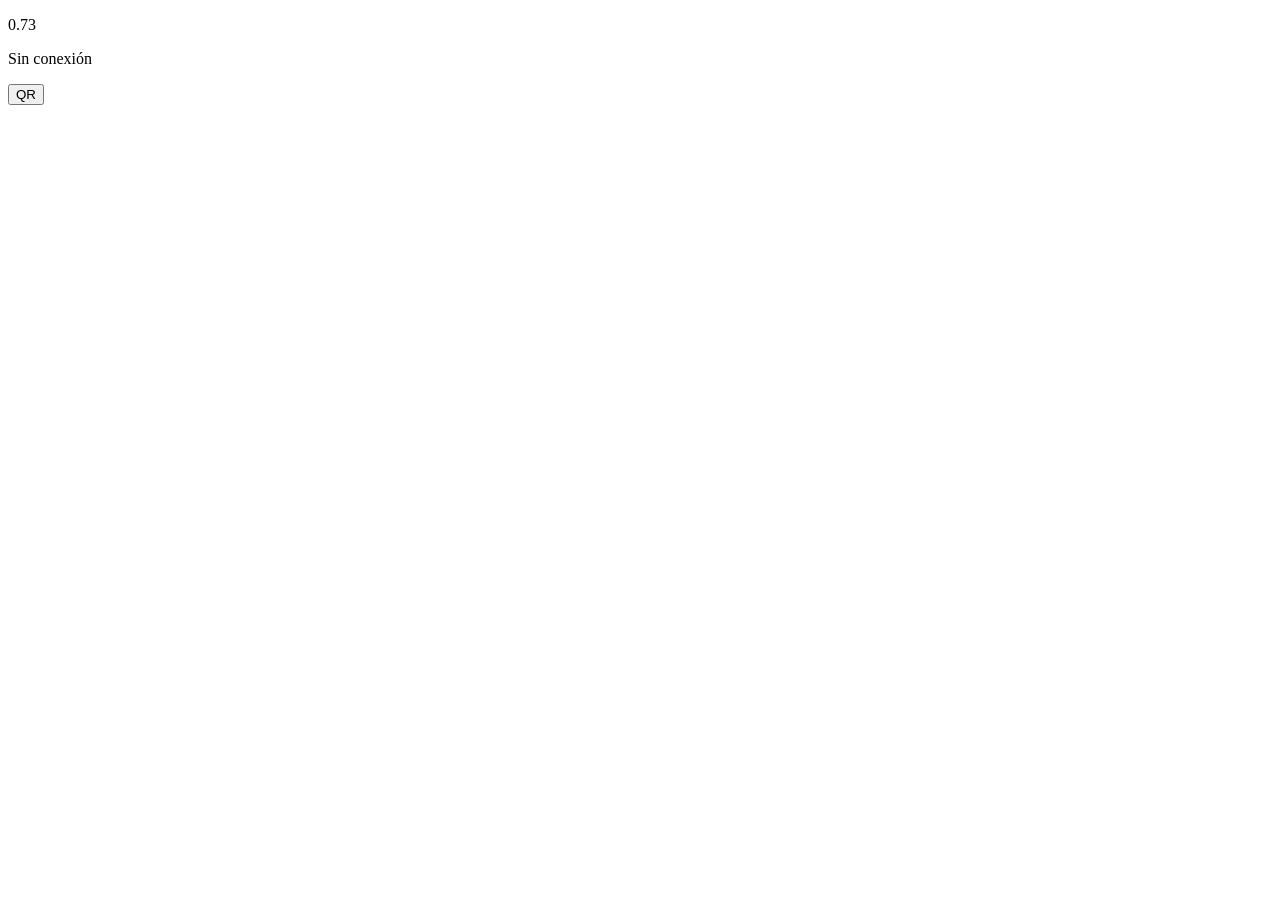
==== static/index.html @ faf90968 "0.73: SponsorBlock salta también autobombo, «suscríbete» y más (categorías con casilla) - patrocinio" ====
<!DOCTYPE html>
<html lang="es">
  <head>
    <meta charset="utf-8" />
    <meta name="viewport" content="width=device-width, initial-scale=1, viewport-fit=cover" />
    <title>LaZoo 0.73</title>
    <link rel="stylesheet" href="/app.css?v=0.73" />
    <link rel="icon" type="image/svg+xml" href="/img/infinito-naranja.svg" />
    <link rel="icon" type="image/png" sizes="192x192" href="/img/icono-192.png" />
    <link rel="apple-touch-icon" href="/img/apple-touch-icon.png" />
    <link rel="manifest" href="/manifest.webmanifest" />
    <meta name="theme-color" content="#000000" />
  </head>
  <body>
    <div id="wait-banner" class="wait-banner" role="alert" hidden>
      <strong>Valida este móvil en el PC</strong>
      <span>Acéptalo en el aviso de Windows o en el icono de LaZoo de la bandeja. Hasta entonces no está conectado.</span>
    </div>
    <main class="phone">
      <header id="status" class="top" data-link="off">
        <div class="brand-col">
          <span class="lz-logo" data-estado="desconectado" title="LaZoo"></span>
          <p class="ver">0.73</p>
        </div>
        <div class="status-copy">
          <p id="link-label">Sin conexión</p>
          <p id="visor" class="visor"></p>
        </div>
        <button id="qr-top" type="button" class="qr-top" aria-label="Escanear el QR del PC">QR</button>
      </header>
      <!-- 0.72: una sola forma de elegir PC: esta fila de pastillas (se desliza de lado). La del
           PC actual abre la hoja «Este PC» (salir, quitar, añadir). -->
      <nav id="pc-bar" class="pc-bar" aria-label="Elegir PC"></nav>

      <section id="pin" class="panel pin" hidden>
        <span class="lz-logo grande" data-estado="desconectado" title="LaZoo"></span>
        <input id="pin-input" inputmode="numeric" autocomplete="one-time-code" maxlength="6" placeholder="PIN de 6 dígitos" />
        <p id="pin-msg" class="hint pin-msg" aria-live="polite" hidden></p>
        <button id="pin-go" type="button" class="primary">Entrar</button>
        <div class="qr-box">
          <button id="qr-scan" type="button" class="primary qr-btn">Escanear QR</button>
          <input id="qr-cam" type="file" accept="image/*" capture="environment" hidden />
          <label class="file-label qr-photo">Elegir foto del QR<input id="qr-photo" type="file" accept="image/*" hidden /></label>
          <p id="qr-msg" class="hint" aria-live="polite"></p>
          <button type="button" class="conn-diag">Copiar diagnóstico de conexión</button>
          <p class="hint">También vale la cámara del móvil apuntando al QR: abre LaZoo y pide permiso al PC.</p>
        </div>
      </section>
      <section id="wait" class="panel wait" hidden aria-live="polite">
        <span class="lz-logo grande" data-estado="desconectado" title="LaZoo"></span>
        <p id="wait-title" class="wait-title">Esperando aprobación en el PC…</p>
        <p id="wait-text" class="hint"></p>
        <button id="wait-retry" type="button">Comprobar otra vez</button>
        <button type="button" class="conn-diag">Copiar diagnóstico de conexión</button>
      </section>
      <div id="qr-live" class="qr-live" hidden>
        <video id="qr-video" playsinline muted></video>
        <p class="hint">Apunta al QR de la pantalla del PC</p>
        <button id="qr-stop" type="button">Cerrar cámara</button>
      </div>

      <section id="app" class="app" hidden>
        <div id="stage">
        <div id="view-mouse" class="view">
          <article class="deck">
            <div class="cursor-row" role="group" aria-label="Tamaño del cursor">
              <button type="button" data-cursor="normal" class="on">Normal</button>
              <button type="button" data-cursor="large">Grande</button>
              <button type="button" data-cursor="huge">Enorme</button>
            </div>
            <div class="cursor-row aim-row" role="group" aria-label="Precisión del ratón">
              <span class="mini-label">Precisión</span>
              <button type="button" data-aim="fina">Fina</button>
              <button type="button" data-aim="normal">Normal</button>
              <button type="button" data-aim="rapida">Rápida</button>
            </div>
            <div id="pad" class="pad" role="application" aria-label="Trackpad"><canvas id="trail"></canvas><span id="finger" hidden></span><pre id="diag-out" class="diag-out diag-bg" hidden>Mueve el ratón un poco…</pre></div>
            <div class="diag-bar">
              <label class="diag-smooth"><input id="diag-on" type="checkbox" /> Ajuste fino / stats</label>
              <span id="diag-tools" class="diag-tools" hidden>
                <select id="diag-win" aria-label="Segundos a copiar"><option value="5">5 s</option><option value="10" selected>10 s</option><option value="15">15 s</option></select>
                <button id="diag-copy" type="button">Copiar stats</button>
                <button id="diag-freeze" type="button">Congelar</button>
              </span>
            </div>
            <div id="diag-extra" hidden>
              <label class="diag-smooth"><input id="diag-autofreeze" type="checkbox" /> Congelar al soltar el dedo</label>
              <label class="diag-smooth"><input id="aim-continuo" type="checkbox" checked /> Movimiento continuo (el PC reparte las ráfagas de la red en pasos suaves)</label>
              <label class="diag-smooth"><input id="aim-pred" type="checkbox" /> Predicción de movimiento (apagada de serie; si la red se retrasa, el PC sigue el gesto un instante y luego corrige)</label>
              <label class="diag-smooth"><input id="aim-inercia" type="checkbox" /> Inercia al soltar (desliza un poco como el touchpad de un portátil)
                <select id="aim-inercia-nivel" aria-label="Intensidad de la inercia"><option value="poca">poca</option><option value="media" selected>media</option><option value="mucha">mucha</option></select></label>
              <label class="diag-smooth"><input id="aim-smooth" type="checkbox" checked /> Suavizado en el PC (reparte cada movimiento en pasos pequeños)</label>
              <section id="fino" class="fino" aria-label="Ajuste fino del ratón">
                <p class="mini-label">Ajuste fino (se guarda en este móvil y se aplica en el PC)</p>
                <div class="cursor-row fino-presets" role="group" aria-label="Presets">
                  <button type="button" data-preset="equilibrado">Equilibrado</button>
                  <button type="button" data-preset="fluidez">Máxima fluidez</button>
                  <button type="button" data-preset="retraso">Mínimo retraso</button>
                  <button type="button" data-preset="como050">Como 0.50</button>
                </div>
                <p id="fino-estado" class="screen-note">Preset: equilibrado</p>
                <label class="fino-op">Corrección suave <select data-op="correccion_pasos"><option value="0">no</option><option value="2">2 pasos</option><option value="3">3 pasos</option><option value="4">4 pasos</option></select>
                  <small>Si el PC predijo de más, vuelve atrás en 2-4 pasos cortos en vez de un salto.</small></label>
                <label class="fino-op">Mezcla al llegar datos <select data-op="mezcla_ms"><option value="0">no</option><option value="15">15 ms</option><option value="30">30 ms</option><option value="45">45 ms</option><option value="60">60 ms</option></select>
                  <small>Tras predecir, lo real que falta se reparte en ese tiempo en vez de entrar de golpe.</small></label>
                <label class="fino-op"><input type="checkbox" data-op="interpolacion" /> Interpolación tras huecos
                  <small>Solo si hubo un hueco de red: reparte lo que llega en pasos iguales de 5 ms. Con buena red no añade nada.</small></label>
                <label class="fino-op">Colchón <select data-op="colchon_modo"><option value="adaptativo">adaptativo</option><option value="fijo">fijo</option></select>
                  <small>Margen que guarda el PC para repartir las ráfagas. Adaptativo: sube con huecos y baja si la red va estable.</small></label>
                <label class="fino-op">Colchón mín. <select data-op="colchon_min_ms"><option value="10">10 ms</option><option value="15">15 ms</option><option value="20">20 ms</option><option value="25">25 ms</option><option value="30">30 ms</option><option value="40">40 ms</option></select>
                  <small>Lo menos que puede bajar el colchón adaptativo (menos = menos retraso).</small></label>
                <label class="fino-op">Colchón máx. <select data-op="colchon_max_ms"><option value="20">20 ms</option><option value="30">30 ms</option><option value="40">40 ms</option><option value="60">60 ms</option><option value="80">80 ms</option><option value="120">120 ms</option></select>
                  <small>Lo más que puede subir (más = más fluido con mala red, pero más retraso).</small></label>
                <label class="fino-op">Colchón fijo <select data-op="colchon_fijo_ms"><option value="15">15 ms</option><option value="20">20 ms</option><option value="30">30 ms</option><option value="40">40 ms</option><option value="60">60 ms</option></select>
                  <small>Solo con colchón «fijo»: siempre el mismo margen.</small></label>
                <label class="fino-op">Pasos del PC <select data-op="frecuencia_hz"><option value="125">125 Hz</option><option value="200">200 Hz</option><option value="250">250 Hz</option><option value="500">500 Hz</option></select>
                  <small>Cuántas veces por segundo mueve el cursor el PC. Más = pasos más pequeños; 500 gasta algo más de CPU.</small></label>
                <label class="fino-op">Predicción máx. <select data-op="pred_max_ms"><option value="50">50 ms</option><option value="100">100 ms</option><option value="150">150 ms</option><option value="200">200 ms</option><option value="300">300 ms</option></select>
                  <small>Cuánto tiempo sigue el gesto el PC si no llegan datos (necesita «Predicción de movimiento»).</small></label>
                <label class="fino-op">Frenado de la predicción <select data-op="pred_frenado_ms"><option value="30">rápido (30 ms)</option><option value="60">60 ms</option><option value="90">normal (90 ms)</option><option value="120">120 ms</option><option value="200">lento (200 ms)</option></select>
                  <small>Lo rápido que se frena lo predicho. Lento = más fluido, pero corrige más si paras de golpe.</small></label>
                <label class="fino-op"><input type="checkbox" data-op="subpixel" /> Sub-píxeles y redondeo estable
                  <small>Guarda las fracciones de píxel entre pasos para que los pasos salgan iguales (sin 1-2-1-3).</small></label>
                <label class="fino-op">Límite de cola <select data-op="cola_max_ms"><option value="60">60 ms</option><option value="100">100 ms</option><option value="150">150 ms</option><option value="200">200 ms</option><option value="300">300 ms</option></select>
                  <small>Si se acumula más retraso que esto, el PC vacía la cola deprisa.</small></label>
                <label class="fino-op"><input type="checkbox" data-op="reciente_primero" /> Reciente primero
                  <small>Si la cola pasa el límite, salta directo a la posición actual (menos retraso, un salto).</small></label>
                <label class="fino-op"><input type="checkbox" data-op="alta_resolucion" /> Temporizador de alta resolución
                  <small>En Windows, pasos exactos de 1 ms mientras mueves. Apágalo solo para comparar.</small></label>
                <label class="fino-op">Envíos del móvil <select data-op="tasa_envio"><option value="30">30/s</option><option value="60">60/s</option><option value="90">90/s</option><option value="120">120/s</option></select>
                  <small>Máximo de mensajes por segundo. Más = más detalle, pero con Wi-Fi mala puede formar cola.</small></label>
                <button id="fino-reset" type="button">Restablecer valores</button>
              </section>
              <label class="diag-smooth"><input id="diag-vigilante" type="checkbox" checked /> Vigilante del ratón del PC (devuelve el cursor normal si usas el ratón de verdad)</label>
              <p class="screen-note">«Copiar stats» copia el resumen de los últimos segundos, aunque ya hayas parado de mover.</p>
              <details class="diag-help"><summary>¿Qué mide cada número?</summary>
              <p><b>Movimientos por segundo</b>: los que manda el móvil. Lo normal es ~60 al mover el dedo.</p>
              <p><b>Preparar y cifrar</b>: lo que tarda el móvil en montar y sellar cada movimiento.</p>
              <p><b>Retraso del navegador</b>: cuánto llega tarde un reloj que debería saltar cada 16 ms. Alto = móvil sobrecargado.</p>
              <p><b>Recibidos por segundo / entre uno y otro</b>: lo que ve el PC. Si el móvil manda 60 y llegan a golpes (huecos y ráfagas), el atasco está en la Wi-Fi o el móvil.</p>
              <p><b>Eco</b>: ida y vuelta de un mensaje de prueba, separado en red y en lo que tarda el PC.</p>
            </details>
            </div>
            <div class="split three">
              <button id="btn-left" type="button">Clic</button>
              <button id="btn-type" type="button">Teclado</button>
              <button id="btn-right" type="button">Clic derecho</button>
            </div>
            <input id="native-type" class="native-type" inputmode="text" autocomplete="off" autocapitalize="sentences" enterkeyhint="done" aria-label="Teclado del móvil" />
            <button id="caret-write" type="button" hidden>Escribir</button>
            <div id="keys" hidden></div>
          </article>
        </div>

        <div id="view-windows" class="view" hidden>
          <article class="deck win-deck">
            <div class="row-actions win-head">
              <span id="screen-count" class="screen-count">Pantallas: …</span>
              <button id="win-refresh" type="button">Actualizar</button>
            </div>
            <input id="win-filter" class="win-filter" type="search" placeholder="Buscar ventana o app" autocomplete="off" enterkeyhint="search" />
            <p class="mini-label">Toca una ventana para traerla delante maximizada</p>
            <ul id="windows" class="list win-list"></ul>
            <div id="win-tabs" class="win-tabs" hidden>
              <div class="win-tabs-bar">
                <span class="win-tabs-title">Pestañas · <span id="win-tabs-app">Chrome</span></span>
                <button type="button" data-tab="prev" aria-label="Pestaña anterior">‹</button>
                <button type="button" data-tab="next" aria-label="Pestaña siguiente">›</button>
              </div>
              <ul id="win-tabs-list" class="list win-tabs-list" hidden></ul>
            </div>
            <div id="win-panel" class="win-panel" hidden>
              <div id="win-actions" class="win-acts">
                <button type="button" data-win="minimize">Minimizar</button>
                <button type="button" data-win="toggle_max">Restaurar</button>
                <button type="button" id="win-move-open">Cambiar de pantalla</button>
                <button type="button" data-win="close" class="danger win-close">Cerrar ✕</button>
              </div>
              <div id="win-move" class="win-move" hidden>
                <p id="screen-note" class="screen-note"></p>
                <div id="screen-buttons" class="screen-buttons"></div>
                <div class="split">
                  <button type="button" data-win="snap_left">Mitad izquierda</button>
                  <button type="button" data-win="snap_right">Mitad derecha</button>
                </div>
              </div>
            </div>
          </article>
        </div>

        <div id="view-youtube" class="view" hidden>
          <article class="deck">
            <p id="yt-title" class="now now-line" title="YouTube">YouTube</p>
            <div class="transport">
              <button type="button" data-yt="prev" class="tp" aria-label="Anterior (si lleva más de 5 s, vuelve al inicio)"><svg viewBox="0 0 24 24" width="26" height="26" aria-hidden="true"><rect x="5" y="5" width="2.6" height="14" rx="1" fill="currentColor"/><path d="M19 5.5v13L9 12z" fill="currentColor"/></svg></button>
              <button id="yt-play" type="button" data-yt="play" class="primary tp" aria-label="Reproducir"><svg viewBox="0 0 24 24" width="28" height="28" aria-hidden="true"><path d="M7 4.5v15L20 12z" fill="currentColor"/></svg></button>
              <button type="button" data-yt="next" class="tp" aria-label="Siguiente"><svg viewBox="0 0 24 24" width="26" height="26" aria-hidden="true"><rect x="16.4" y="5" width="2.6" height="14" rx="1" fill="currentColor"/><path d="M5 5.5v13L15 12z" fill="currentColor"/></svg></button>
            </div>
            <p id="yt-pos-preview" class="yt-preview" aria-live="polite" hidden></p>
            <div class="yt-barra">
              <span id="yt-pos-now">–:––</span>
              <input id="yt-pos" type="range" min="0" max="0" step="1" value="0" aria-label="Ir a un minuto del vídeo" disabled />
              <span id="yt-pos-len">–:––</span>
            </div>
            <button id="yt-full" type="button" class="yt-full" aria-pressed="false" aria-label="Pantalla completa en el PC"><svg viewBox="0 0 24 24" width="22" height="22" aria-hidden="true"><path class="fs-in" d="M4 9V4h5M15 4h5v5M20 15v5h-5M9 20H4v-5" fill="none" stroke="currentColor" stroke-width="2.2" stroke-linecap="round" stroke-linejoin="round"/><path class="fs-out" d="M9 4v5H4M20 9h-5V4M15 20v-5h5M4 15h5v5" fill="none" stroke="currentColor" stroke-width="2.2" stroke-linecap="round" stroke-linejoin="round"/></svg><span id="yt-full-label">Pantalla completa</span></button>
            <button id="yt-movil" type="button" class="yt-full" aria-label="Seguir viendo este vídeo en el móvil"><svg viewBox="0 0 24 24" width="22" height="22" aria-hidden="true"><rect x="7" y="2.5" width="10" height="19" rx="2.2" fill="none" stroke="currentColor" stroke-width="2"/><path d="M10.5 18.2h3" stroke="currentColor" stroke-width="2" stroke-linecap="round"/></svg><span>Seguir viendo en el móvil</span></button>
            <a id="yt-movil-link" class="yt-movil-link" href="#" target="_blank" rel="noopener noreferrer" hidden>Abrir el vídeo en este móvil</a>
            <p class="mini-label">Saltar en el vídeo</p>
            <div class="split">
              <button type="button" data-yt="back">−10 s</button>
              <button type="button" data-yt="forward">+10 s</button>
            </div>
            <p class="mini-label">Volumen de YouTube (no el del PC)</p>
            <div class="vol-line">
              <input id="yt-vol" type="range" min="0" max="100" value="50" aria-label="Volumen de YouTube" />
              <span id="yt-level" title="Volumen del vídeo en el PC">50</span>
              <button id="yt-mute" type="button" data-yt="mute" class="icon" aria-label="Silencio">
                <svg viewBox="0 0 24 24" width="22" height="22" aria-hidden="true"><path d="M4 9h4l5-4v14l-5-4H4z" fill="currentColor"/><path class="wave" d="M16 9a5 5 0 0 1 0 6M18.5 7a8 8 0 0 1 0 10" fill="none" stroke="currentColor" stroke-width="1.6"/></svg>
              </button>
            </div>
            <p class="mini-label">Velocidad de reproducción</p>
            <div class="vol-line">
              <input id="yt-speed" type="range" min="0" max="3" step="1" value="0" aria-label="Velocidad" />
              <span id="yt-speed-label">1.0</span>
            </div>
            <p class="mini-label">Vista</p>
            <div class="tools">
              <button type="button" data-yt="home">Inicio</button>
              <button type="button" data-yt="theater">Cine</button>
              <button type="button" data-yt="captions">Subtítulos</button>
            </div>
            <p class="mini-label">Tamaño de los subtítulos</p>
            <div class="split">
              <button type="button" data-yt="subs_down" aria-label="Subtítulos más pequeños">A −</button>
              <button type="button" data-yt="subs_up" aria-label="Subtítulos más grandes">A +</button>
            </div>
            <label class="diag-smooth yt-sigues"><input id="yt-sigues" type="checkbox" checked /> Evitar el aviso «¿Sigues ahí?»</label>
            <label class="diag-smooth yt-sigues"><input id="yt-anuncios" type="checkbox" checked /> Saltar anuncios (también con ⏭)</label>
            <label class="diag-smooth yt-sigues"><input id="yt-patrocinios" type="checkbox" /> Saltar patrocinios y autobombo (SponsorBlock)</label>
            <p class="mini-label yt-aviso">Sale a internet: sponsor.ajay.app ve tu IP, no qué vídeo ves. Más en «Sobre».</p>
            <details class="yt-cats" id="yt-cats">
              <summary>Qué saltar</summary>
              <div class="yt-cats-lista">
                <label class="diag-smooth"><input type="checkbox" data-cat="sponsor" checked /> Patrocinios <span class="n"></span></label>
                <label class="diag-smooth"><input type="checkbox" data-cat="selfpromo" checked /> Autobombo / promo del canal <span class="n"></span></label>
                <label class="diag-smooth"><input type="checkbox" data-cat="interaction" checked /> Recordatorios de suscribirse y like <span class="n"></span></label>
                <label class="diag-smooth"><input type="checkbox" data-cat="intro" /> Intros <span class="n"></span></label>
                <label class="diag-smooth"><input type="checkbox" data-cat="outro" /> Outros / créditos <span class="n"></span></label>
                <label class="diag-smooth"><input type="checkbox" data-cat="preview" /> Avances / resúmenes <span class="n"></span></label>
                <label class="diag-smooth"><input type="checkbox" data-cat="filler" /> Relleno / desvíos <span class="n"></span></label>
                <label class="diag-smooth"><input type="checkbox" data-cat="music_offtopic" /> Partes sin música en vídeos musicales <span class="n"></span></label>
              </div>
              <p class="mini-label yt-ultimo" id="yt-ultimo" hidden></p>
            </details>
            <form id="yt-search" class="phrase">
              <input id="yt-q" maxlength="120" placeholder="Buscar" />
              <button type="submit">Buscar</button>
            </form>
            <ul id="yt-results" class="list"></ul>
          </article>
        </div>

        <div id="view-spotify" class="view" hidden>
          <article class="deck">
            <p id="sp-title" class="now now-line" title="Spotify">Spotify</p>
            <div class="transport">
              <button type="button" data-sp="prev" class="tp" aria-label="Anterior (si lleva más de 5 s, vuelve al inicio)"><svg viewBox="0 0 24 24" width="26" height="26" aria-hidden="true"><rect x="5" y="5" width="2.6" height="14" rx="1" fill="currentColor"/><path d="M19 5.5v13L9 12z" fill="currentColor"/></svg></button>
              <button id="sp-play" type="button" data-sp="play" class="primary tp" aria-label="Reproducir"><svg viewBox="0 0 24 24" width="28" height="28" aria-hidden="true"><path d="M7 4.5v15L20 12z" fill="currentColor"/></svg></button>
              <button type="button" data-sp="next" class="tp" aria-label="Siguiente"><svg viewBox="0 0 24 24" width="26" height="26" aria-hidden="true"><rect x="16.4" y="5" width="2.6" height="14" rx="1" fill="currentColor"/><path d="M5 5.5v13L15 12z" fill="currentColor"/></svg></button>
            </div>
            <p class="mini-label">Volumen de Spotify (no el del PC)</p>
            <div class="vol-line">
              <input id="sp-vol" type="range" min="0" max="100" value="50" aria-label="Volumen de Spotify" />
              <span id="sp-level">50</span>
              <button id="sp-mute" type="button" data-sp="mute" class="icon" aria-label="Silencio">
                <svg viewBox="0 0 24 24" width="22" height="22" aria-hidden="true"><path d="M4 9h4l5-4v14l-5-4H4z" fill="currentColor"/><path class="wave" d="M16 9a5 5 0 0 1 0 6M18.5 7a8 8 0 0 1 0 10" fill="none" stroke="currentColor" stroke-width="1.6"/></svg>
              </button>
            </div>
            <form id="sp-search" class="phrase">
              <input id="sp-q" maxlength="120" placeholder="Buscar" />
              <button type="submit">Buscar</button>
            </form>
          </article>
        </div>

        <div id="view-bridge" class="view" hidden>
          <article class="deck">
            <p class="pasar-title">Portapapeles Wifi</p>
            <p class="notes-info pasar-privado"><b>No pasa por internet.</b> Todo lo que mandas entre este móvil y el PC (notas, portapapeles y archivos) va encriptado y viaja solo por tu Wi-Fi, nunca por internet. Las notas se guardan cifradas en el PC y puedes borrarlas.</p>
            <p class="sys-title">Notas y portapapeles</p>
            <form id="clip-form" class="phrase">
              <textarea id="clip-input" rows="3" maxlength="8000" placeholder="Nota"></textarea>
              <div class="clip-actions">
                <button type="submit">Guardar</button>
                <button type="button" id="clip-to-pc" class="clip-to-pc">Al PC</button>
              </div>
            </form>
            <p class="hint">«Al PC» la pone además en el portapapeles del PC (Ctrl+V). Lo que copias en el PC aparece aquí; al móvil solo pasa si pulsas «Copiar».</p>
            <ul id="clips" class="list"></ul>
            <button id="clips-clear" type="button" class="clips-clear" hidden>Borrar todas las notas</button>
          </article>
          <article class="deck">
            <p class="sys-title">Archivos</p>
            <div class="photo-actions">
              <label class="file-label file-any">Archivos<input id="send-input" type="file" multiple hidden /></label>
              <label class="file-label">Fotos y vídeos<input id="send-media" type="file" accept="image/*,video/*" multiple hidden /></label>
              <label id="send-dir-label" class="file-label">Carpeta<input id="send-dir" type="file" webkitdirectory multiple hidden /></label>
            </div>
            <p class="hint">Si el selector abre en «Recientes», toca ☰ y elige «Descargas» o la memoria del móvil. «Carpeta» no funciona en todos los navegadores.</p>
            <p id="send-dir-warn" class="hint warn-err" hidden></p>
            <div id="xfer" class="xfer" hidden>
              <div class="xfer-track" role="progressbar" aria-label="Progreso total" aria-valuemin="0" aria-valuemax="100"><div id="xfer-bar"></div></div>
              <div class="xfer-head">
                <p id="xfer-stat" class="hint" aria-live="polite"></p>
                <button id="xfer-cancel" type="button" class="xfer-x">Cancelar todo</button>
              </div>
            </div>
            <ul id="xfers" class="list xfer-list"></ul>
            <p id="photo-progress" class="hint" aria-live="polite"></p>
            <p class="sys-title">Del PC al móvil</p>
            <ul id="files" class="list"></ul>
          </article>
        </div>

        <div id="view-system" class="view" hidden>
          <article class="deck sys-deck">
            <p class="sys-title">VOLUMEN DE SISTEMA</p>
            <div class="vol" aria-label="Volumen del sistema">
              <button id="vol-down" type="button">Bajar</button>
              <button id="vol-mute" type="button">Silencio</button>
              <button id="vol-up" type="button">Subir</button>
            </div>
            <p class="sys-title">BRILLO PORTÁTIL</p>
            <div id="bright-row" class="split">
              <button type="button" data-sys="bright_down">Bajar brillo</button>
              <button type="button" data-sys="bright_up">Subir brillo</button>
            </div>
            <p id="bright-na" class="screen-note" hidden>Brillo: no disponible en este sistema</p>
            <p class="sys-title">PANTALLAS</p>
            <button id="sys-swap" type="button">Intercambiar pantallas</button>
            <div id="sys-swap-pick" class="screen-buttons" hidden></div>
            <p id="sys-swap-note" class="screen-note"></p>
            <p class="sys-title">SESIÓN</p>
            <label class="diag-smooth"><input id="sys-despierto" type="checkbox" checked /> No bloquear ni dormir el PC mientras uso el móvil (hasta 1 h 21 min sin usarlo)</label>
            <button id="sys-lock" type="button" class="lock-red">Bloquear PC</button>
            <p id="sys-na" class="screen-note" hidden></p>
          </article>
        </div>

        <div id="view-lab" class="view" hidden>
          <article class="deck">
            <p class="now">Diagnóstico del ratón</p>
            <p class="screen-note">Ahora está en la pestaña <b>Ratón</b>: activa «Ajuste fino / stats» debajo del touchpad.</p>
          </article>
          <article class="deck">
            <p class="now">Spotify en prueba</p>
            <div class="split">
              <button id="lab-like" type="button">Me gusta</button>
              <button id="lab-queue" type="button">Leer próximas</button>
            </div>
            <button id="lab-add" type="button">Sumar la que suena</button>
            <ul id="lab-tracks" class="list"></ul>
          </article>
          <article class="deck">
            <p class="now">PC en prueba</p>
            <div class="split">
              <button id="lab-lock" type="button">Bloquear</button>
              <button id="lab-screen" type="button">Apagar pantalla</button>
            </div>
          </article>
          <article class="deck">
            <p class="now">Atajos en prueba</p>
            <div class="tools">
              <button type="button" data-lab="desktop">Escritorio</button>
              <button type="button" data-lab="alttab">Cambiar</button>
              <button type="button" data-lab="back">Atrás</button>
              <button type="button" data-lab="forward">Adelante</button>
              <button type="button" data-lab="copy">Copiar</button>
              <button type="button" data-lab="paste">Pegar</button>
              <button type="button" data-lab="undo">Deshacer</button>
              <button type="button" data-lab="close">Cerrar</button>
              <button type="button" data-lab="middle">Clic central</button>
              <button type="button" data-lab="zoomin">Zoom +</button>
              <button type="button" data-lab="zoomout">Zoom −</button>
            </div>
          </article>
          <article class="deck">
            <p class="now">Sistema en prueba</p>
            <div class="tools">
              <button type="button" data-lab="shot">Captura</button>
              <button type="button" data-lab="bright_down">Brillo −</button>
              <button type="button" data-lab="bright_up">Brillo +</button>
              <button type="button" data-lab="battery">Batería</button>
              <button type="button" data-lab="front">Ventana activa</button>
              <button type="button" data-sys="project">Menú proyectar (Win+P)</button>
              <button type="button" data-lab="sleep">Suspender</button>
            </div>
            <form id="lab-open" class="phrase">
              <input id="lab-url" maxlength="200" placeholder="Abrir en el PC" />
              <button type="submit">Abrir</button>
            </form>
          </article>
        </div>
        <div id="view-about" class="view" hidden>
          <article class="deck about-deck">
            <div class="about-head">
              <span class="lz-logo about-logo" data-estado="conectado" data-fijo="conectado" title="LaZoo"></span>
              <div>
                <p class="about-name">LaZoo <span id="about-version">0.73</span></p>
                <p class="hint">Hecho por GUERRILLA · <span id="about-license">MIT</span> · código abierto</p>
              </div>
            </div>
            <div class="about-row">
              <button id="about-check" type="button" class="primary">Buscar actualización</button>
            </div>
            <p id="about-update" class="hint about-update"></p>
            <section class="about-box">
              <h3>Qué es</h3>
              <p>El móvil como mando del PC: ratón, teclado, ventanas, YouTube, Spotify y pasar notas y archivos por la Wi-Fi. Sin cuentas, sin nube y sin rastreadores.</p>
            </section>
            <section class="about-box">
              <h3>Seguridad</h3>
              <ul class="about-facts">
                <li>Va por HTTP dentro de tu Wi-Fi (por eso el navegador dice «no seguro»), pero todo viaja cifrado y firmado (LZ2) con una clave distinta para cada móvil.</li>
                <li>Cada móvil nuevo se acepta en el PC. El QR o el PIN solo sirven para pedirlo; tras varios PIN fallidos se bloquea un rato.</li>
                <li>El PC recuerda los móviles aceptados para que se reconecten solos (se apaga en el Panel).</li>
                <li>El cifrado es propio y nadie externo lo ha auditado.</li>
                <li>App del móvil: <span id="about-app">navegador</span>. La interfaz la pone el PC: las novedades llegan sin reinstalar.</li>
              </ul>
            </section>
            <section class="about-box" id="about-internet">
              <h3>Cuándo sale algo a internet</h3>
              <p>Entre el móvil y el PC nada sale de tu Wi-Fi. El PC solo sale a internet para:</p>
              <ul class="about-facts">
                <li><b>Saltar patrocinios y autobombo</b> (se enciende en la pestaña YouTube): pregunta a SponsorBlock con 4 letras del hash del vídeo, no cuál es, y pide siempre todas las categorías, así tampoco sabe cuáles saltas. Sí ve la IP de tu casa y cuándo cambias de vídeo.</li>
                <li><b>Buscar en YouTube</b> desde el móvil: va a youtube.com.</li>
                <li><b>Buscar actualización</b>: consulta GitHub, solo al pulsarlo.</li>
                <li>«Saltar anuncios» y «¿Sigues ahí?» no salen: leen YouTube en el propio PC.</li>
              </ul>
            </section>
            <section id="about-prints-box" class="about-box" hidden>
              <h3>Comprobar descargas</h3>
              <p class="hint">Compara estas huellas con las del README del repo oficial. Guía: docs/FIRMAS.md.</p>
              <ul id="about-prints" class="about-facts"></ul>
            </section>
            <section class="about-box">
              <h3>Dispositivos conectados</h3>
              <ul id="about-devs" class="about-devs"></ul>
              <button id="about-kick-all" type="button" class="lock-red">Expulsar a todos</button>
            </section>
            <section class="about-box">
              <h3>Enlaces</h3>
              <ul id="about-links" class="about-links"></ul>
            </section>
            <section class="about-box">
              <h3>Apoya LaZoo</h3>
              <div id="about-donate"></div>
            </section>
          </article>
        </div>
        </div>
        <nav id="dock" class="dock" hidden aria-label="Herramientas"></nav>
        <div id="dock-banner" class="dock-banner" hidden>Reordena: arrastra la pastilla</div>
        <div id="pcs" class="confirm pcs" hidden role="dialog" aria-modal="true" aria-labelledby="pcs-title">
          <div class="confirm-box">
            <p id="pcs-title" class="confirm-title">Este PC</p>
            <p id="pcs-este" class="hint"></p>
            <div id="pcs-otros-box" hidden>
              <p class="pcs-sub">Otros PC</p>
              <ul id="pcs-otros" class="pcs-lista"></ul>
            </div>
            <button id="pcs-anadir" type="button" hidden>Añadir otro PC (escanear su QR)</button>
            <p id="pcs-solo-app" class="hint" hidden>Para tener varios PC en la lista hace falta la app LaZoo. En el navegador, abre la dirección del otro PC.</p>
            <button id="pcs-salir" type="button" class="lock-red">Salir de este PC</button>
            <button id="pcs-cerrar" type="button">Cerrar</button>
          </div>
        </div>
        <div id="confirm" class="confirm" hidden role="dialog" aria-modal="true" aria-labelledby="confirm-title">
          <div class="confirm-box">
            <p id="confirm-title" class="confirm-title"></p>
            <p id="confirm-text" class="hint"></p>
            <div class="split">
              <button id="confirm-no" type="button">Cancelar</button>
              <button id="confirm-yes" type="button" class="lock-red"></button>
            </div>
          </div>
        </div>
      </section>
    </main>
    <script src="/logo.js?v=0.73"></script>
    <script src="/seal.js?v=0.73"></script>
    <script src="/app.js?v=0.73"></script>
  </body>
</html>
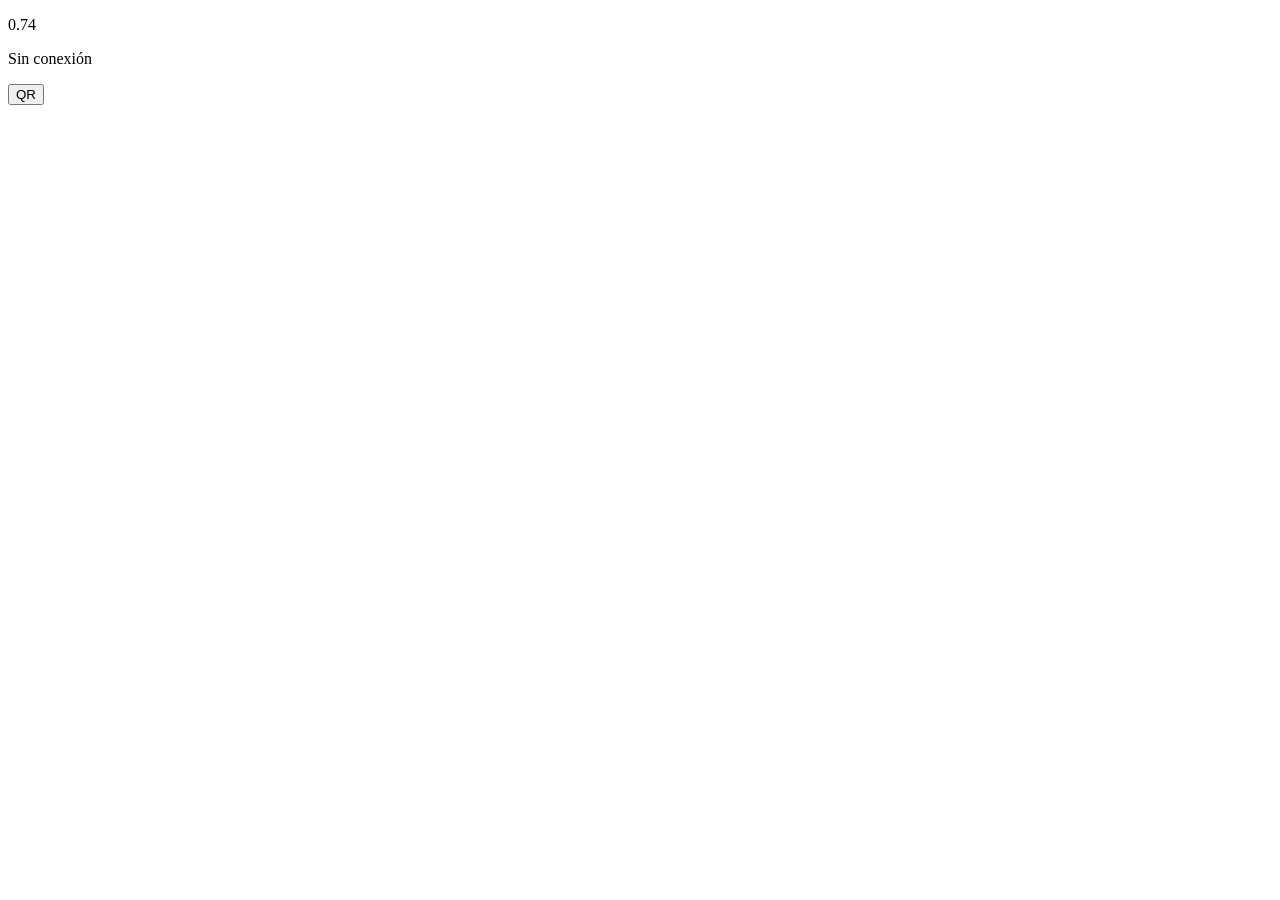
==== commit 271efd45: "0.74: ratón entre PCs sin tirones (suavizado en el receptor, envío a ritmo fijo) y «Probar fluidez» " ====
--- a/static/index.html
+++ b/static/index.html
@@ -3,8 +3,8 @@
   <head>
     <meta charset="utf-8" />
     <meta name="viewport" content="width=device-width, initial-scale=1, viewport-fit=cover" />
-    <title>LaZoo 0.73</title>
-    <link rel="stylesheet" href="/app.css?v=0.73" />
+    <title>LaZoo 0.74</title>
+    <link rel="stylesheet" href="/app.css?v=0.74" />
     <link rel="icon" type="image/svg+xml" href="/img/infinito-naranja.svg" />
     <link rel="icon" type="image/png" sizes="192x192" href="/img/icono-192.png" />
     <link rel="apple-touch-icon" href="/img/apple-touch-icon.png" />
@@ -20,7 +20,7 @@
       <header id="status" class="top" data-link="off">
         <div class="brand-col">
           <span class="lz-logo" data-estado="desconectado" title="LaZoo"></span>
-          <p class="ver">0.73</p>
+          <p class="ver">0.74</p>
         </div>
         <div class="status-copy">
           <p id="link-label">Sin conexión</p>
@@ -406,7 +406,7 @@
             <div class="about-head">
               <span class="lz-logo about-logo" data-estado="conectado" data-fijo="conectado" title="LaZoo"></span>
               <div>
-                <p class="about-name">LaZoo <span id="about-version">0.73</span></p>
+                <p class="about-name">LaZoo <span id="about-version">0.74</span></p>
                 <p class="hint">Hecho por GUERRILLA · <span id="about-license">MIT</span> · código abierto</p>
               </div>
             </div>
@@ -487,8 +487,8 @@
         </div>
       </section>
     </main>
-    <script src="/logo.js?v=0.73"></script>
-    <script src="/seal.js?v=0.73"></script>
-    <script src="/app.js?v=0.73"></script>
+    <script src="/logo.js?v=0.74"></script>
+    <script src="/seal.js?v=0.74"></script>
+    <script src="/app.js?v=0.74"></script>
   </body>
 </html>
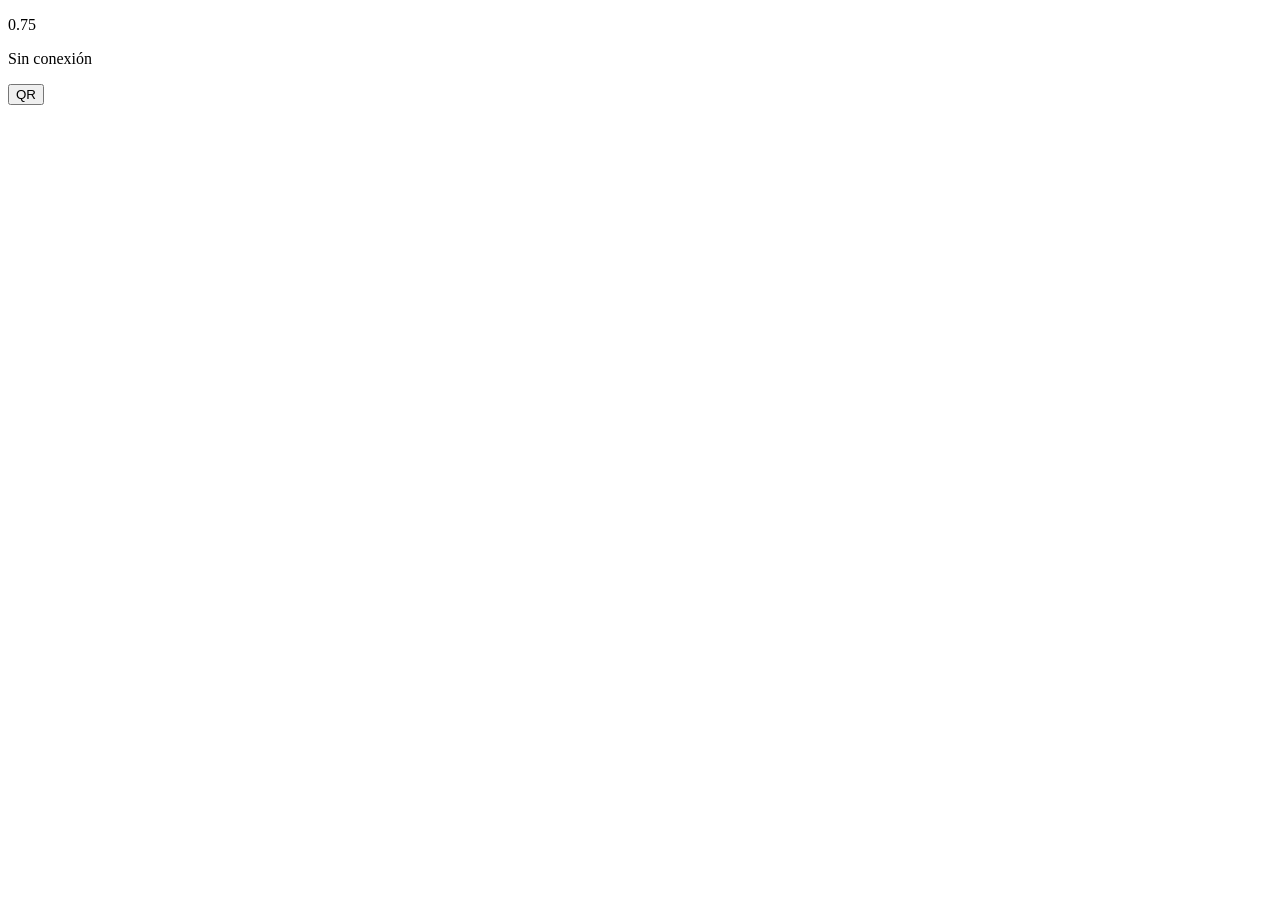
==== commit 1b51de20: "0.75: en GNOME Wayland los iconos del dock ya no bailan (el historial del portapapeles ya no lanza w" ====
--- a/static/index.html
+++ b/static/index.html
@@ -3,8 +3,8 @@
   <head>
     <meta charset="utf-8" />
     <meta name="viewport" content="width=device-width, initial-scale=1, viewport-fit=cover" />
-    <title>LaZoo 0.74</title>
-    <link rel="stylesheet" href="/app.css?v=0.74" />
+    <title>LaZoo 0.75</title>
+    <link rel="stylesheet" href="/app.css?v=0.75" />
     <link rel="icon" type="image/svg+xml" href="/img/infinito-naranja.svg" />
     <link rel="icon" type="image/png" sizes="192x192" href="/img/icono-192.png" />
     <link rel="apple-touch-icon" href="/img/apple-touch-icon.png" />
@@ -20,7 +20,7 @@
       <header id="status" class="top" data-link="off">
         <div class="brand-col">
           <span class="lz-logo" data-estado="desconectado" title="LaZoo"></span>
-          <p class="ver">0.74</p>
+          <p class="ver">0.75</p>
         </div>
         <div class="status-copy">
           <p id="link-label">Sin conexión</p>
@@ -487,8 +487,8 @@
         </div>
       </section>
     </main>
-    <script src="/logo.js?v=0.74"></script>
-    <script src="/seal.js?v=0.74"></script>
-    <script src="/app.js?v=0.74"></script>
+    <script src="/logo.js?v=0.75"></script>
+    <script src="/seal.js?v=0.75"></script>
+    <script src="/app.js?v=0.75"></script>
   </body>
 </html>
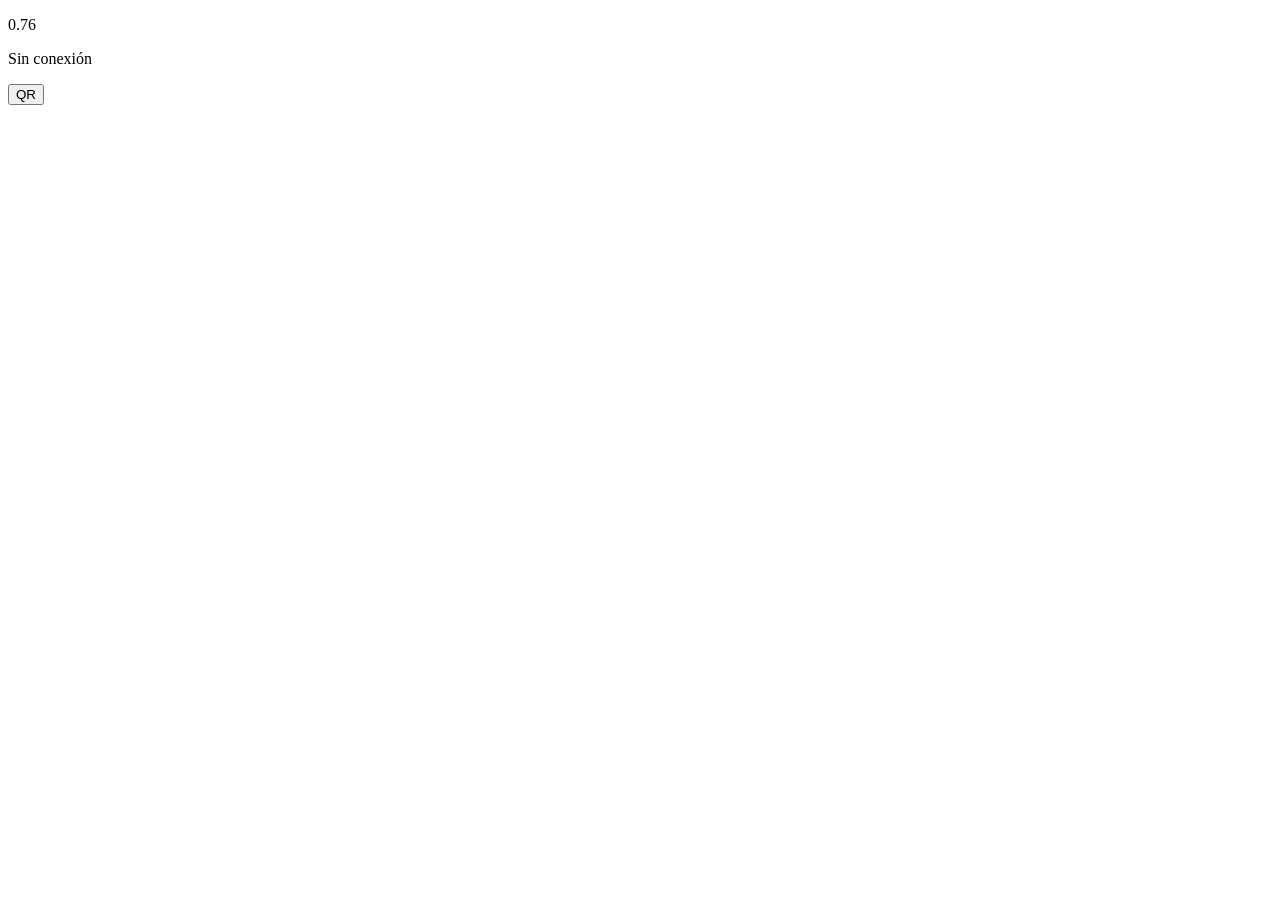
==== commit 0d9dafc5: "0.76: portapapeles común entre tus PCs y el móvil (historial y notas sincronizados), imágenes al cam" ====
--- a/static/index.html
+++ b/static/index.html
@@ -3,8 +3,8 @@
   <head>
     <meta charset="utf-8" />
     <meta name="viewport" content="width=device-width, initial-scale=1, viewport-fit=cover" />
-    <title>LaZoo 0.75</title>
-    <link rel="stylesheet" href="/app.css?v=0.75" />
+    <title>LaZoo 0.76</title>
+    <link rel="stylesheet" href="/app.css?v=0.76" />
     <link rel="icon" type="image/svg+xml" href="/img/infinito-naranja.svg" />
     <link rel="icon" type="image/png" sizes="192x192" href="/img/icono-192.png" />
     <link rel="apple-touch-icon" href="/img/apple-touch-icon.png" />
@@ -20,7 +20,7 @@
       <header id="status" class="top" data-link="off">
         <div class="brand-col">
           <span class="lz-logo" data-estado="desconectado" title="LaZoo"></span>
-          <p class="ver">0.75</p>
+          <p class="ver">0.76</p>
         </div>
         <div class="status-copy">
           <p id="link-label">Sin conexión</p>
@@ -464,7 +464,10 @@
         <div id="pcs" class="confirm pcs" hidden role="dialog" aria-modal="true" aria-labelledby="pcs-title">
           <div class="confirm-box">
             <p id="pcs-title" class="confirm-title">Este PC</p>
-            <p id="pcs-este" class="hint"></p>
+            <div class="pcs-fila"><p id="pcs-este" class="hint"></p>
+              <button id="pcs-este-lapiz" class="lapiz" type="button" aria-label="Renombrar este PC" title="Renombrar este PC (para todos tus dispositivos)">✎</button></div>
+            <div class="pcs-fila"><p id="pcs-movil" class="hint">Este móvil</p>
+              <button id="pcs-movil-lapiz" class="lapiz" type="button" aria-label="Renombrar este móvil" title="Renombrar este móvil (para todos tus PCs)">✎</button></div>
             <div id="pcs-otros-box" hidden>
               <p class="pcs-sub">Otros PC</p>
               <ul id="pcs-otros" class="pcs-lista"></ul>
@@ -473,6 +476,18 @@
             <p id="pcs-solo-app" class="hint" hidden>Para tener varios PC en la lista hace falta la app LaZoo. En el navegador, abre la dirección del otro PC.</p>
             <button id="pcs-salir" type="button" class="lock-red">Salir de este PC</button>
             <button id="pcs-cerrar" type="button">Cerrar</button>
+          </div>
+        </div>
+        <div id="nombre-dlg" class="confirm" hidden role="dialog" aria-modal="true" aria-labelledby="nombre-dlg-title">
+          <div class="confirm-box nombre-box">
+            <p id="nombre-dlg-title" class="confirm-title">Renombrar</p>
+            <p class="hint">Lo verán así todos tus PCs y móviles. Vacío = el de siempre.</p>
+            <input id="nombre-dlg-input" type="text" maxlength="40" autocomplete="off" spellcheck="false" enterkeyhint="done" />
+            <p id="nombre-dlg-error" class="hint nombre-error" hidden></p>
+            <div class="split">
+              <button id="nombre-dlg-no" type="button">Cancelar</button>
+              <button id="nombre-dlg-ok" type="button" class="nombre-ok">Guardar</button>
+            </div>
           </div>
         </div>
         <div id="confirm" class="confirm" hidden role="dialog" aria-modal="true" aria-labelledby="confirm-title">
@@ -487,8 +502,8 @@
         </div>
       </section>
     </main>
-    <script src="/logo.js?v=0.75"></script>
-    <script src="/seal.js?v=0.75"></script>
-    <script src="/app.js?v=0.75"></script>
+    <script src="/logo.js?v=0.76"></script>
+    <script src="/seal.js?v=0.76"></script>
+    <script src="/app.js?v=0.76"></script>
   </body>
 </html>
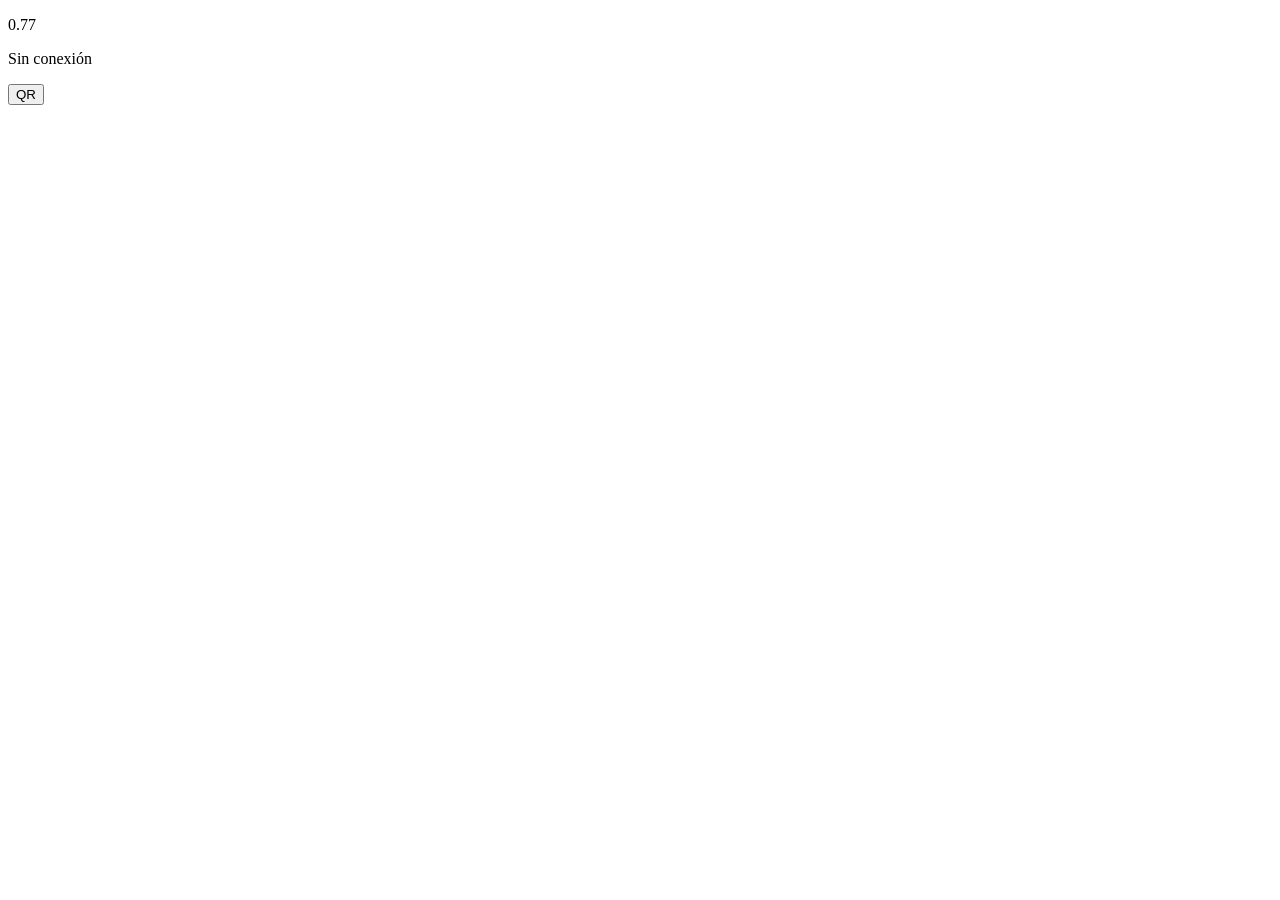
==== commit ca4ce851: "Pone en el QR la IP de la Wi-Fi o el cable y deja la de la VPN la última (0.77)." ====
--- a/static/index.html
+++ b/static/index.html
@@ -3,8 +3,8 @@
   <head>
     <meta charset="utf-8" />
     <meta name="viewport" content="width=device-width, initial-scale=1, viewport-fit=cover" />
-    <title>LaZoo 0.76</title>
-    <link rel="stylesheet" href="/app.css?v=0.76" />
+    <title>LaZoo 0.77</title>
+    <link rel="stylesheet" href="/app.css?v=0.77" />
     <link rel="icon" type="image/svg+xml" href="/img/infinito-naranja.svg" />
     <link rel="icon" type="image/png" sizes="192x192" href="/img/icono-192.png" />
     <link rel="apple-touch-icon" href="/img/apple-touch-icon.png" />
@@ -20,7 +20,7 @@
       <header id="status" class="top" data-link="off">
         <div class="brand-col">
           <span class="lz-logo" data-estado="desconectado" title="LaZoo"></span>
-          <p class="ver">0.76</p>
+          <p class="ver">0.77</p>
         </div>
         <div class="status-copy">
           <p id="link-label">Sin conexión</p>
@@ -502,8 +502,8 @@
         </div>
       </section>
     </main>
-    <script src="/logo.js?v=0.76"></script>
-    <script src="/seal.js?v=0.76"></script>
-    <script src="/app.js?v=0.76"></script>
+    <script src="/logo.js?v=0.77"></script>
+    <script src="/seal.js?v=0.77"></script>
+    <script src="/app.js?v=0.77"></script>
   </body>
 </html>
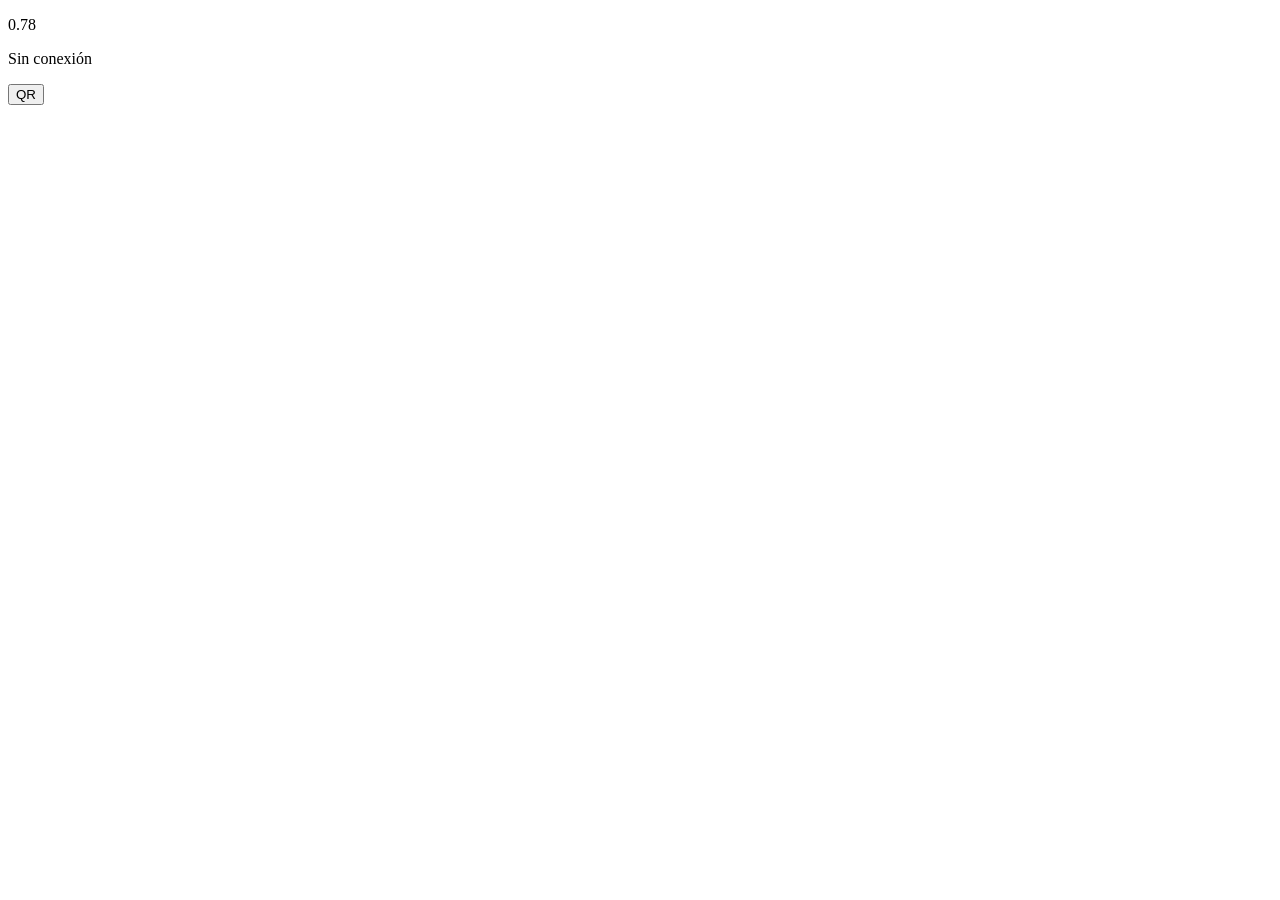
==== commit e8461848: "0.78: YouTube desde el móvil sin traer la ventana delante - elegir_youtube: única > la que suena > l" ====
--- a/static/index.html
+++ b/static/index.html
@@ -3,13 +3,20 @@
   <head>
     <meta charset="utf-8" />
     <meta name="viewport" content="width=device-width, initial-scale=1, viewport-fit=cover" />
-    <title>LaZoo 0.77</title>
-    <link rel="stylesheet" href="/app.css?v=0.77" />
+    <title>LaZoo 0.78</title>
+    <link rel="stylesheet" href="/app.css?v=0.78" />
     <link rel="icon" type="image/svg+xml" href="/img/infinito-naranja.svg" />
     <link rel="icon" type="image/png" sizes="192x192" href="/img/icono-192.png" />
     <link rel="apple-touch-icon" href="/img/apple-touch-icon.png" />
     <link rel="manifest" href="/manifest.webmanifest" />
     <meta name="theme-color" content="#000000" />
+    <!-- iPhone (Safari, «Añadir a pantalla de inicio»): pantalla completa, nombre corto, barra negra
+         y sin convertir el PIN ni las IP en enlaces de teléfono. -->
+    <meta name="apple-mobile-web-app-capable" content="yes" />
+    <meta name="mobile-web-app-capable" content="yes" />
+    <meta name="apple-mobile-web-app-title" content="LaZoo" />
+    <meta name="apple-mobile-web-app-status-bar-style" content="black" />
+    <meta name="format-detection" content="telephone=no" />
   </head>
   <body>
     <div id="wait-banner" class="wait-banner" role="alert" hidden>
@@ -20,7 +27,7 @@
       <header id="status" class="top" data-link="off">
         <div class="brand-col">
           <span class="lz-logo" data-estado="desconectado" title="LaZoo"></span>
-          <p class="ver">0.77</p>
+          <p class="ver">0.78</p>
         </div>
         <div class="status-copy">
           <p id="link-label">Sin conexión</p>
@@ -502,8 +509,8 @@
         </div>
       </section>
     </main>
-    <script src="/logo.js?v=0.77"></script>
-    <script src="/seal.js?v=0.77"></script>
-    <script src="/app.js?v=0.77"></script>
+    <script src="/logo.js?v=0.78"></script>
+    <script src="/seal.js?v=0.78"></script>
+    <script src="/app.js?v=0.78"></script>
   </body>
 </html>
